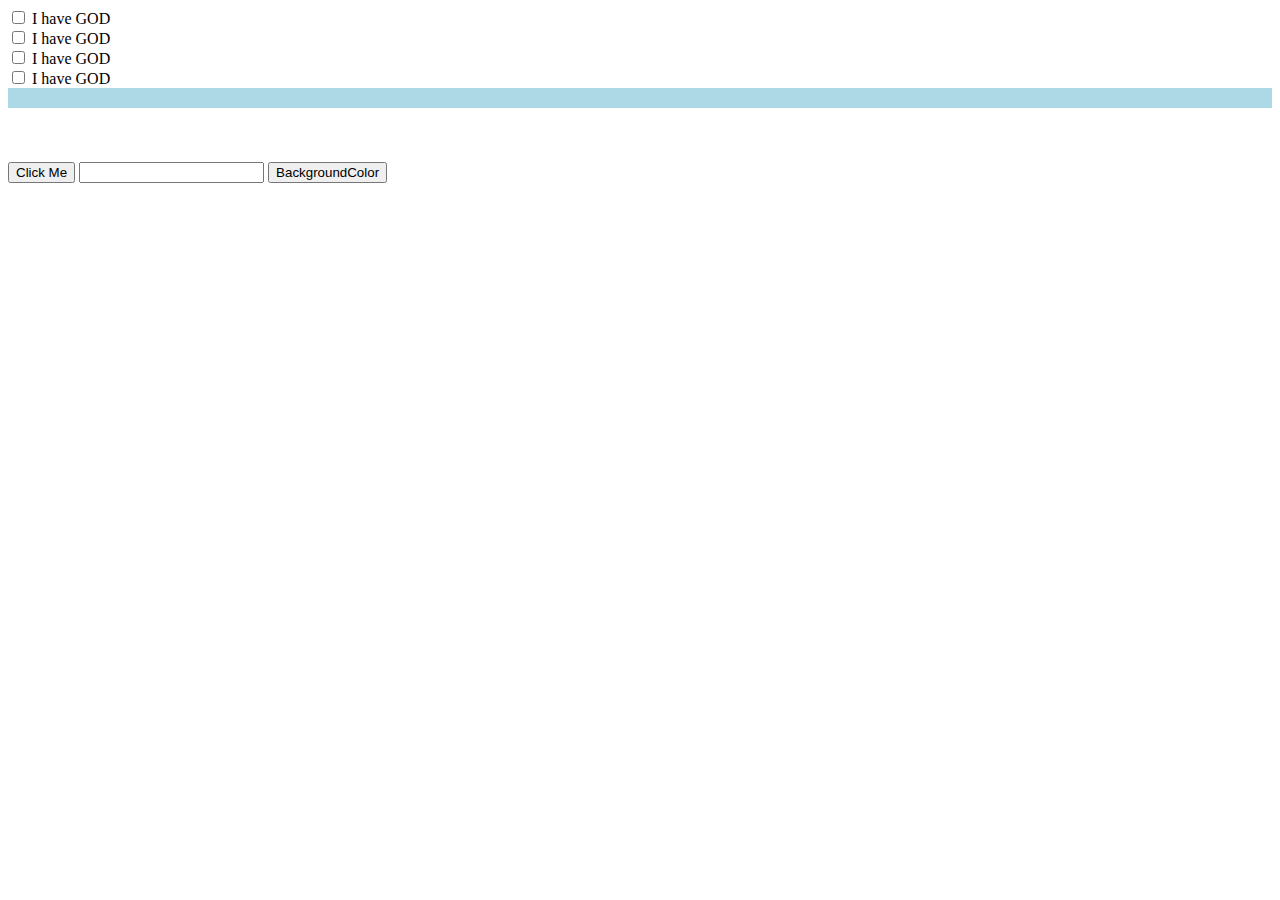
==== index.html @ 9ca0bcb4 "first commit" ====
<!DOCTYPE html>
<html lang="en">
<head>
    <meta charset="UTF-8">
    <meta name="viewport" content="width=device-width, initial-scale=1.0">
    <title>Document</title>
</head>
<body>
    <input type="checkbox" name="" id="checkbox1">
    <label for="checkbox1">I have GOD</label> <br>

    <input type="checkbox" name="" id="checkbox2">
    <label for="checkbox2">I have GOD</label> <br>

    <input type="checkbox" name="" id="checkbox3">
    <label for="checkbox3">I have GOD</label> <br>

    <input type="checkbox" name="" id="checkbox4">
    <label for="checkbox4">I have GOD</label> <br>

    <div class="progress">
        <div class="progress-Fill"></div>
    </div>

    <br>
    <br>
    <br>
    <div id="response"></div>
    <button type="button" id="button" on> Click Me</button>
    <input type="text" id="inp">
    <button id="btn" type="button">BackgroundColor</button>


    <script>
        const alertText=()=>{
            alert('hi')
            console.log(e)
        }

        const inputText =document.getElementById("inp")
        inputText.addEventListener("keyup", (e)=>{
            console.log(e)
            const response = document.getElementById("response")
            response.innerHTML = e.target.value
           
        })
        let colorCh = document.getElementById("btn")
        colorCh.addEventListener("click", (e)=>{
            document.body.style.backgroundColor = `rgb(${Math.round(Math.random() * 255)},${Math.round(Math.random() * 255)},${Math.round(Math.random() * 255)})`
        })
        
            const progessAction = (e) => {
                const progree = e.target.checked;
                const progressFill = document.getElementsByClassName("progress-Fill")
                console.log(progressFill)
                 const loading = progressFill[0].style.width
                 const cal = Number(loading.substring(0, loading.length-1))
                 console.log(cal)
                 if(progree){
                     progressFill[0].style.width =`${cal + 25}%`
                 }else{
                     progressFill[0].style.width = `${cal - 25}%`
                 }
               
            }

            let checkbox1 = document.getElementById("checkbox1")
            let checkbox2 = document.getElementById("checkbox2")
            let checkbox3 = document.getElementById("checkbox3")
            let checkbox4 = document.getElementById("checkbox4")
    
            checkbox1.addEventListener('click', progessAction)
            checkbox2.addEventListener('click', progessAction)
            checkbox3.addEventListener('click', progessAction)
            checkbox4.addEventListener('click', progessAction)
        </script>
        <style>
            .progress{
                width: 100%;
                height: 20px;
                background-color: lightblue;
            }
            .progress-Fill{
                width: 0%;
                height: 20px;
                transition: 25%;
                background-color: green;
            }
        </style>
</body>
</html>
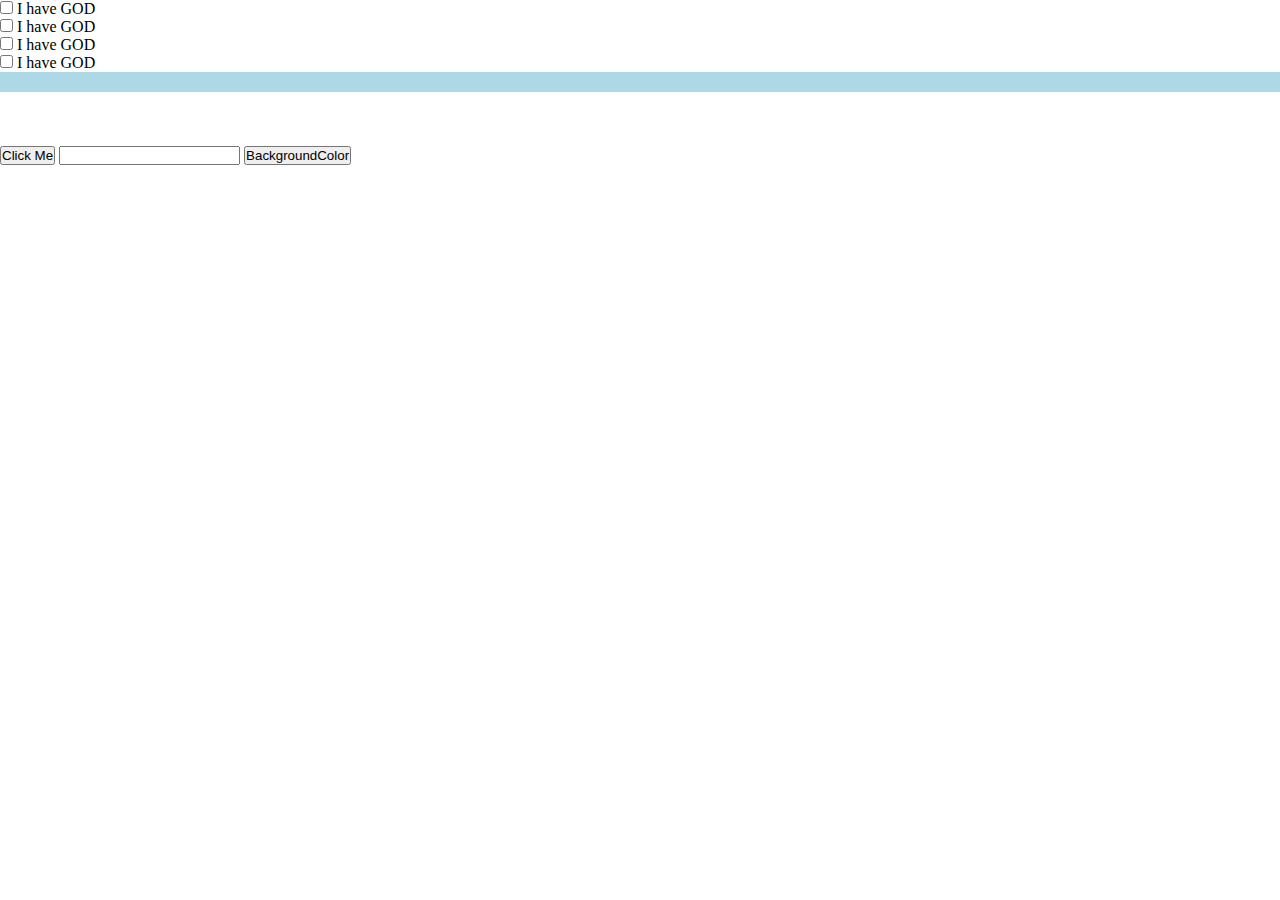
==== commit 536a524a: "second commit" ====
--- a/index.html
+++ b/index.html
@@ -4,6 +4,7 @@
     <meta charset="UTF-8">
     <meta name="viewport" content="width=device-width, initial-scale=1.0">
     <title>Document</title>
+    <link rel="stylesheet" href="style.css">
 </head>
 <body>
     <input type="checkbox" name="" id="checkbox1">
@@ -30,62 +31,7 @@
     <input type="text" id="inp">
     <button id="btn" type="button">BackgroundColor</button>
 
-
-    <script>
-        const alertText=()=>{
-            alert('hi')
-            console.log(e)
-        }
-
-        const inputText =document.getElementById("inp")
-        inputText.addEventListener("keyup", (e)=>{
-            console.log(e)
-            const response = document.getElementById("response")
-            response.innerHTML = e.target.value
-           
-        })
-        let colorCh = document.getElementById("btn")
-        colorCh.addEventListener("click", (e)=>{
-            document.body.style.backgroundColor = `rgb(${Math.round(Math.random() * 255)},${Math.round(Math.random() * 255)},${Math.round(Math.random() * 255)})`
-        })
-        
-            const progessAction = (e) => {
-                const progree = e.target.checked;
-                const progressFill = document.getElementsByClassName("progress-Fill")
-                console.log(progressFill)
-                 const loading = progressFill[0].style.width
-                 const cal = Number(loading.substring(0, loading.length-1))
-                 console.log(cal)
-                 if(progree){
-                     progressFill[0].style.width =`${cal + 25}%`
-                 }else{
-                     progressFill[0].style.width = `${cal - 25}%`
-                 }
-               
-            }
-
-            let checkbox1 = document.getElementById("checkbox1")
-            let checkbox2 = document.getElementById("checkbox2")
-            let checkbox3 = document.getElementById("checkbox3")
-            let checkbox4 = document.getElementById("checkbox4")
+    <script src="script.js"></script>
     
-            checkbox1.addEventListener('click', progessAction)
-            checkbox2.addEventListener('click', progessAction)
-            checkbox3.addEventListener('click', progessAction)
-            checkbox4.addEventListener('click', progessAction)
-        </script>
-        <style>
-            .progress{
-                width: 100%;
-                height: 20px;
-                background-color: lightblue;
-            }
-            .progress-Fill{
-                width: 0%;
-                height: 20px;
-                transition: 25%;
-                background-color: green;
-            }
-        </style>
 </body>
 </html>--- a/style.css
+++ b/style.css
@@ -0,0 +1,18 @@
+*{
+    padding: 0;
+    margin: 0;
+    box-sizing: border-box;
+}
+
+.progress{
+    width: 100%;
+    height: 20px;
+    background-color: lightblue;
+}
+
+.progress-Fill{
+    width: 0%;
+    height: 20px;
+    transition: 25%;
+    background-color: green;
+}